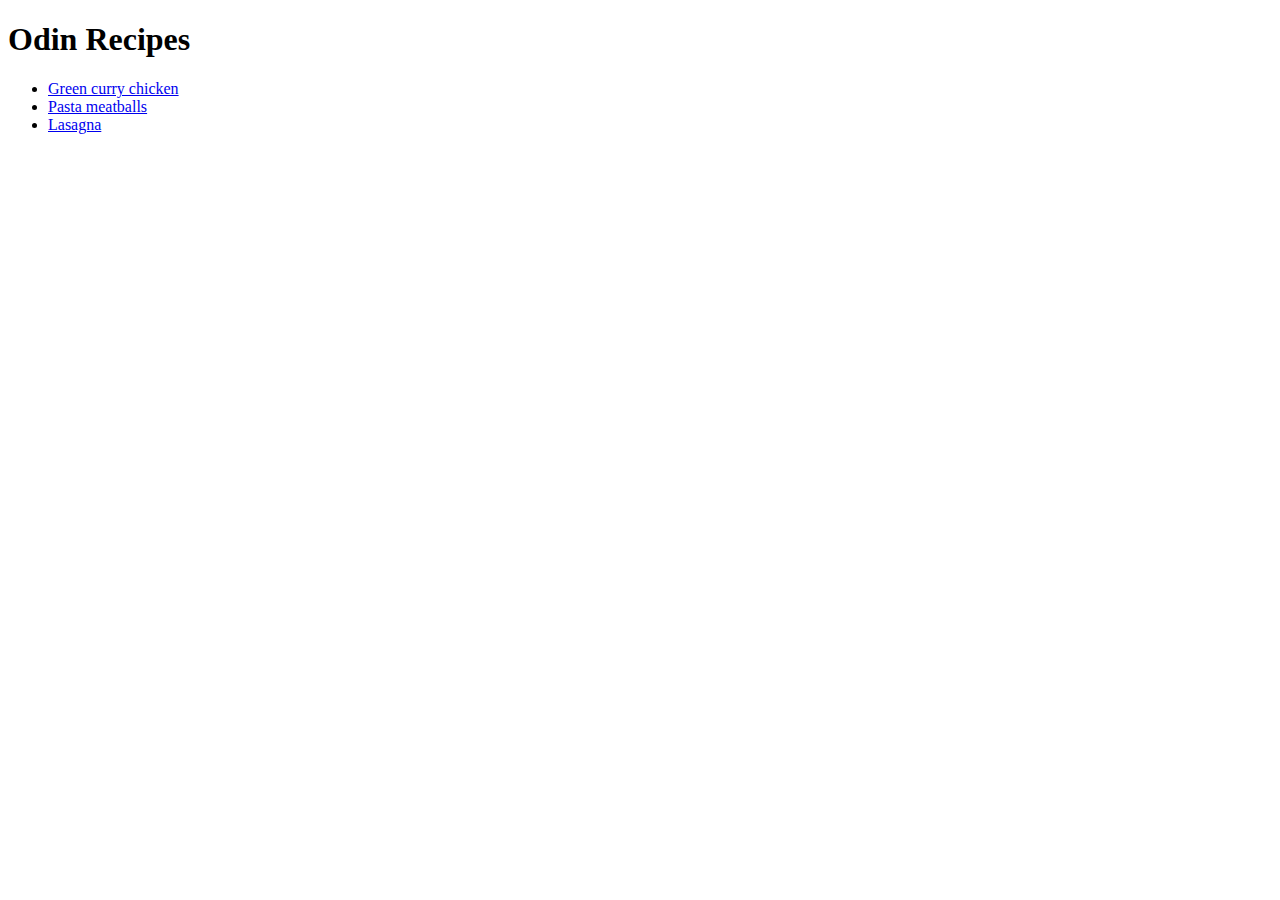
==== index.html @ 6bd07996 "Project Complete" ====
<!DOCTYPE html>
<html lang="en">
<head>
    <meta charset="UTF-8">
    <meta name="viewport" content="width=device-width, initial-scale=1.0">
    <title>Odin Recipes</title>
</head>
<body>
    <h1>Odin Recipes</h1>
    <ul>
        <li><a href="recipes/green-curry.html">Green curry chicken</a></li>
        <li><a href="recipes/pasta-meatballs.html">Pasta meatballs</a></li>
        <li><a href="recipes/lasagna.html">Lasagna</a></li>
    </ul>
</body>
</html>
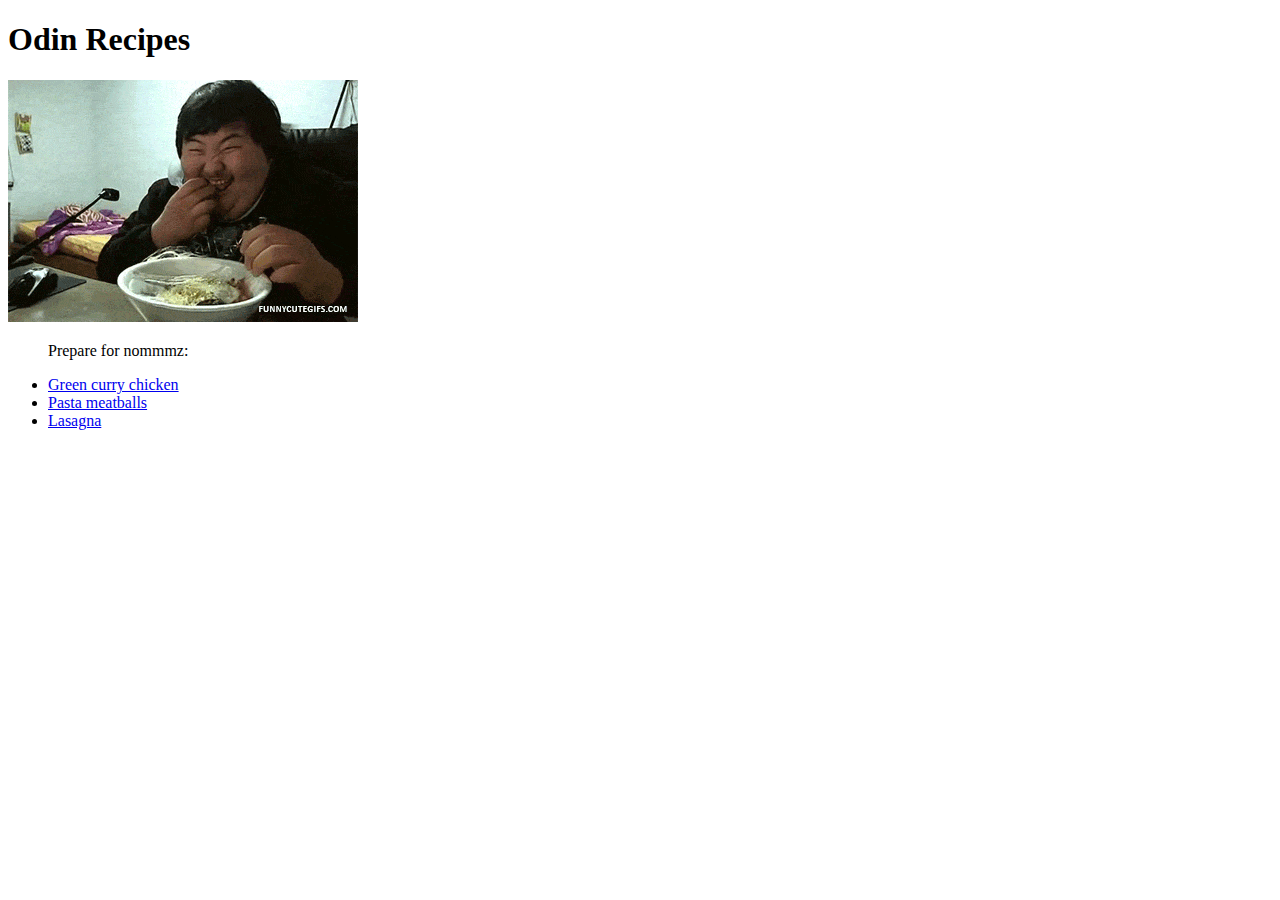
==== commit 6976e721: "Formatting Done" ====
--- a/index.html
+++ b/index.html
@@ -7,7 +7,9 @@
 </head>
 <body>
     <h1>Odin Recipes</h1>
+    <img src="recipes/img/main-image.gif" alt="">
     <ul>
+        <p>Prepare for nommmz:</p>
         <li><a href="recipes/green-curry.html">Green curry chicken</a></li>
         <li><a href="recipes/pasta-meatballs.html">Pasta meatballs</a></li>
         <li><a href="recipes/lasagna.html">Lasagna</a></li>
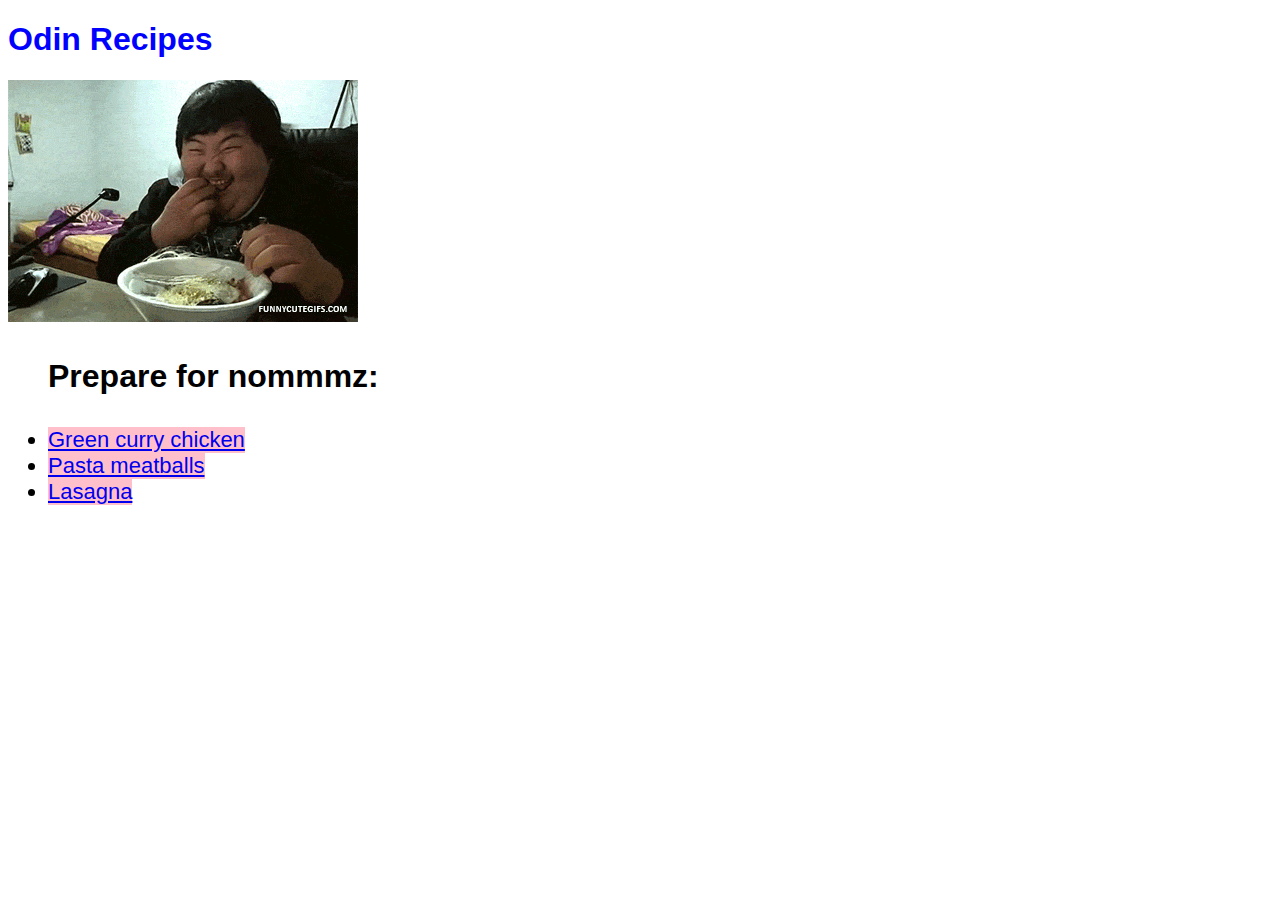
==== commit abefe9e8: "File structure recasted" ====
--- a/index.html
+++ b/index.html
@@ -4,15 +4,20 @@
     <meta charset="UTF-8">
     <meta name="viewport" content="width=device-width, initial-scale=1.0">
     <title>Odin Recipes</title>
+    <link rel="stylesheet" href="css/styles.css">
 </head>
 <body>
+    <div>
     <h1>Odin Recipes</h1>
-    <img src="recipes/img/main-image.gif" alt="">
+    <img src="img/main-image.gif" alt="main-image">
+    </div>
+    <div>
     <ul>
         <p>Prepare for nommmz:</p>
-        <li><a href="recipes/green-curry.html">Green curry chicken</a></li>
-        <li><a href="recipes/pasta-meatballs.html">Pasta meatballs</a></li>
-        <li><a href="recipes/lasagna.html">Lasagna</a></li>
+        <li class="bullets"><a href="recipes/green-curry.html">Green curry chicken</a></li>
+        <li class="bullets"><a href="recipes/pasta-meatballs.html">Pasta meatballs</a></li>
+        <li class="bullets"><a href="recipes/lasagna.html">Lasagna</a></li>
     </ul>
+    </div>
 </body>
 </html>--- a/css/styles.css
+++ b/css/styles.css
@@ -0,0 +1,15 @@
+* {
+  font-family: Arial, Helvetica, sans-serif;
+}
+h1 {
+  color: blue;
+}
+.bullets{
+  font-size: 22px;
+  background-color: pink;
+  width: fit-content;
+}
+ul p{
+  font-weight: 800;
+  font-size: 32px;
+}
